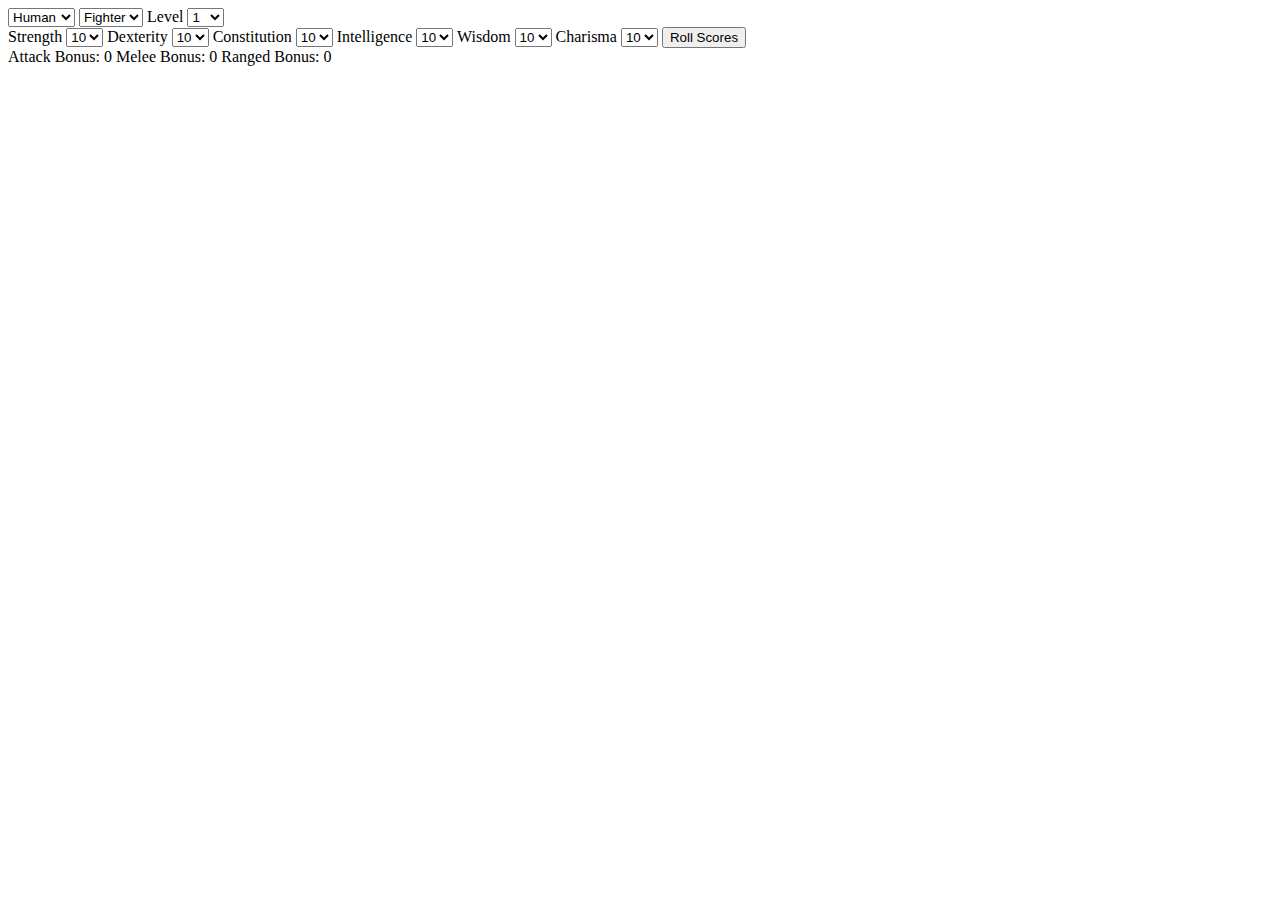
==== index.html @ a8fb2747 "initial commit" ====
<!DOCTYPE html>
<!--
To change this license header, choose License Headers in Project Properties.
To change this template file, choose Tools | Templates
and open the template in the editor.
-->
<html>
    <head>
        <title>Basic Fantasy Character Generator</title>
        <meta charset="UTF-8">
        <meta name="viewport" content="width=device-width, initial-scale=1.0">
        <script type="text/javascript" src="js/libs/jquery/jquery.js"></script>
        <script type="text/javascript" src="js/BF_CharacterGenerator.js"></script>
    </head>
    <body>
        <div class="input_form">
            <form>
                <select id="character_race_select">
                    <option value="Human" selected>Human</option>
                    <option value="Elf">Elf</option>
                    <option value="Dwarf">Dwarf</option>
                    <option value="Halfling">Halfling</option>
                </select>
                <select id="character_class_select">
                    <option value="Fighter" selected>Fighter</option>
                    <option value="Mage">Mage</option>
                    <option value="Thief">Thief</option>
                    <option value="Cleric">Cleric</option>
                </select>
                Level
                <select id="character_level_select">
                    <option value="1" selected>1</option>
                    <option value="2">2</option>
                    <option value="3">3</option>
                    <option value="4">4</option>
                    <option value="5">5</option>
                    <option value="6">6</option>
                    <option value="7">7</option>
                    <option value="8">8</option>
                    <option value="9">9</option>
                    <option value="10">10</option>
                    <option value="11">11</option>
                    <option value="12">12</option>
                    <option value="13">13</option>
                    <option value="14">14</option>
                    <option value="15">15</option>
                    <option value="16">16</option>
                    <option value="17">17</option>
                    <option value="18">18</option>
                    <option value="19">19</option>
                    <option value="20">20</option>
                </select>
                <div>
                    Strength
                     <select id="character_strength_select">
                        <option value="3">3</option>
                        <option value="4">4</option>
                        <option value="5">5</option>
                        <option value="6">6</option>
                        <option value="7">7</option>
                        <option value="8">8</option>
                        <option value="9">9</option>
                        <option value="10" selected>10</option>
                        <option value="11">11</option>
                        <option value="12">12</option>
                        <option value="13">13</option>
                        <option value="14">14</option>
                        <option value="15">15</option>
                        <option value="16">16</option>
                        <option value="17">17</option>
                        <option value="18">18</option>
                    </select>
                    Dexterity
                     <select id="character_dexterity_select">
                        <option value="3">3</option>
                        <option value="4">4</option>
                        <option value="5">5</option>
                        <option value="6">6</option>
                        <option value="7">7</option>
                        <option value="8">8</option>
                        <option value="9">9</option>
                        <option value="10" selected>10</option>
                        <option value="11">11</option>
                        <option value="12">12</option>
                        <option value="13">13</option>
                        <option value="14">14</option>
                        <option value="15">15</option>
                        <option value="16">16</option>
                        <option value="17">17</option>
                        <option value="18">18</option>
                    </select>
                    Constitution
                     <select id="character_constitution_select">
                        <option value="3">3</option>
                        <option value="4">4</option>
                        <option value="5">5</option>
                        <option value="6">6</option>
                        <option value="7">7</option>
                        <option value="8">8</option>
                        <option value="9">9</option>
                        <option value="10" selected>10</option>
                        <option value="11">11</option>
                        <option value="12">12</option>
                        <option value="13">13</option>
                        <option value="14">14</option>
                        <option value="15">15</option>
                        <option value="16">16</option>
                        <option value="17">17</option>
                        <option value="18">18</option>
                    </select>
                    Intelligence
                     <select id="character_intelligence_select">
                        <option value="3">3</option>
                        <option value="4">4</option>
                        <option value="5">5</option>
                        <option value="6">6</option>
                        <option value="7">7</option>
                        <option value="8">8</option>
                        <option value="9">9</option>
                        <option value="10" selected>10</option>
                        <option value="11">11</option>
                        <option value="12">12</option>
                        <option value="13">13</option>
                        <option value="14">14</option>
                        <option value="15">15</option>
                        <option value="16">16</option>
                        <option value="17">17</option>
                        <option value="18">18</option>
                    </select>
                    Wisdom
                     <select id="character_wisdom_select">
                        <option value="3">3</option>
                        <option value="4">4</option>
                        <option value="5">5</option>
                        <option value="6">6</option>
                        <option value="7">7</option>
                        <option value="8">8</option>
                        <option value="9">9</option>
                        <option value="10" selected>10</option>
                        <option value="11">11</option>
                        <option value="12">12</option>
                        <option value="13">13</option>
                        <option value="14">14</option>
                        <option value="15">15</option>
                        <option value="16">16</option>
                        <option value="17">17</option>
                        <option value="18">18</option>
                    </select>
                    Charisma
                     <select id="character_charisma_select">
                        <option value="3">3</option>
                        <option value="4">4</option>
                        <option value="5">5</option>
                        <option value="6">6</option>
                        <option value="7">7</option>
                        <option value="8">8</option>
                        <option value="9">9</option>
                        <option value="10" selected>10</option>
                        <option value="11">11</option>
                        <option value="12">12</option>
                        <option value="13">13</option>
                        <option value="14">14</option>
                        <option value="15">15</option>
                        <option value="16">16</option>
                        <option value="17">17</option>
                        <option value="18">18</option>
                    </select>
                    <input type="button" id="roll_ability_scores" value="Roll Scores" />
                </div>   
            </form>
        </div>
        <div id="combat_stats">
            Attack Bonus: <span id="base_attack_bonus">0</span>
            Melee Bonus: <span id="melee_attack_bonus">0</span>
            Ranged Bonus: <span id="ranged_attack_bonus">0</span>
        </div>
        <script>
            var cg = new BF_CharacterGenerator();
            
            function updateSheet() {
                $("#base_attack_bonus").html(cg.baseAttackBonus);
                $("#melee_attack_bonus").html(cg.getMeleeAttackBonus());
                $("#ranged_attack_bonus").html(cg.getRangedAttackBonus());
            }
            
            $(document).ready(function() {
                cg.setRace("Human");
                cg.setClass("Fighter");
                cg.setLevel(1);
                cg.setAttribute("Strength", 10);
                cg.setAttribute("Dexterity", 10);
                cg.setAttribute("Constitution", 10);
                cg.setAttribute("Intelligence", 10);
                cg.setAttribute("Wisdom", 10);
                cg.setAttribute("Charisma", 10);
                
                updateSheet();
                
                $("#roll_ability_scores").click(function() {
                    cg.generateScores();
                    $("#character_strength_select").val(cg.attributes.Strength.score).change();
                    $("#character_dexterity_select").val(cg.attributes.Dexterity.score);
                    $("#character_constitution_select").val(cg.attributes.Constitution.score);
                    $("#character_intelligence_select").val(cg.attributes.Intelligence.score);
                    $("#character_wisdom_select").val(cg.attributes.Wisdom.score);
                    $("#character_charisma_select").val(cg.attributes.Charisma.score);
                });
                
                $("#character_class_select").change(function() {
                    cg.setClass($("#character_class_select").val());
                    updateSheet();
                });
                
                $("#character_level_select").change(function() {
                    cg.setLevel($("#character_level_select").val());
                    updateSheet();
                });
                
                $("#character_race_select").change(function() {
                    alert("Race changed.");
                });
                
                $("#character_strength_select").change(function() {
                    cg.setAttribute("Strength", $("#character_strength_select").val());
                    updateSheet();
                });
            });
        </script>
    </body>
</html>
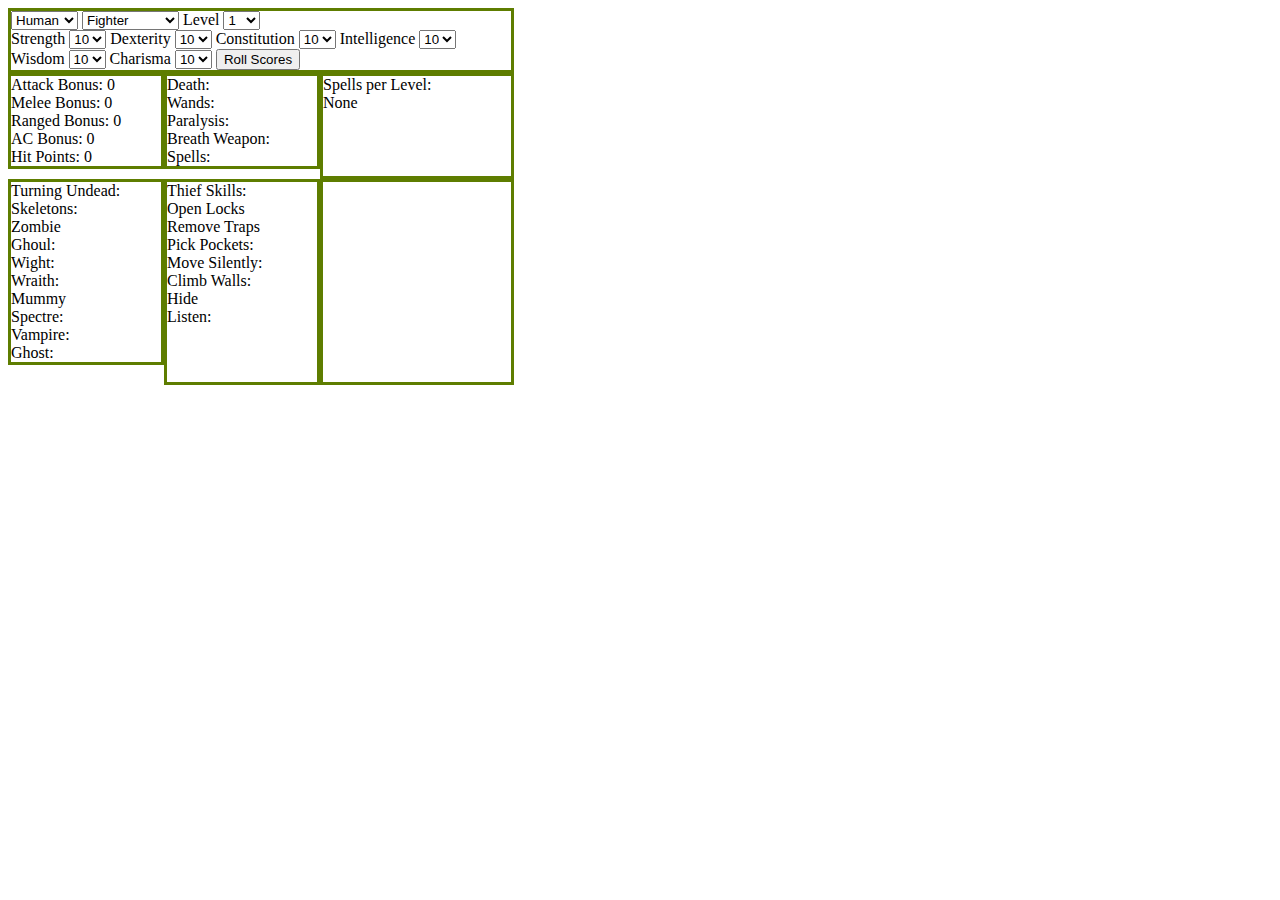
==== commit 1033dd16: "Finished with initial version of Character Generator." ====
--- a/index.html
+++ b/index.html
@@ -9,6 +9,7 @@
         <title>Basic Fantasy Character Generator</title>
         <meta charset="UTF-8">
         <meta name="viewport" content="width=device-width, initial-scale=1.0">
+        <link rel="stylesheet" type="text/css" href="css/style.css">
         <script type="text/javascript" src="js/libs/jquery/jquery.js"></script>
         <script type="text/javascript" src="js/BF_CharacterGenerator.js"></script>
     </head>
@@ -26,6 +27,7 @@
                     <option value="Mage">Mage</option>
                     <option value="Thief">Thief</option>
                     <option value="Cleric">Cleric</option>
+                    <option value="FighterMage" disabled>FighterMage</option>
                 </select>
                 Level
                 <select id="character_level_select">
@@ -169,21 +171,137 @@
                 </div>   
             </form>
         </div>
-        <div id="combat_stats">
-            Attack Bonus: <span id="base_attack_bonus">0</span>
-            Melee Bonus: <span id="melee_attack_bonus">0</span>
-            Ranged Bonus: <span id="ranged_attack_bonus">0</span>
+        <div>
+            <div id="combat_stats">
+                Attack Bonus: <span id="base_attack_bonus">0</span><br>
+                Melee Bonus: <span id="melee_attack_bonus">0</span><br>
+                Ranged Bonus: <span id="ranged_attack_bonus">0</span><br>
+                AC Bonus: <span id="ac_bonus">0</span><br>
+                Hit Points: <span id="hit_points">0</span>
+            </div>
+            <div id="saving_throws">
+                Death: <span id="death"></span><br>
+                Wands: <span id="wands"></span><br>
+                Paralysis: <span id="paralysis"></span><br>
+                Breath Weapon: <span id="breath"></span><br>
+                Spells: <span id="spells"></span>
+            </div>
+            <div id="spells_list">
+                Spells per Level: <br>
+                <span id="spells_per_level">None</span>
+            </div>
+        </div><br class="clear_both">
+        <div>
+        <div id="turning">
+            Turning Undead: <br>
+            Skeletons: <span id="skeleton"></span> <br>
+            Zombie <span id="zombie"></span> <br>
+            Ghoul: <span id="ghoul"></span> <br>
+            Wight: <span id="wight"></span><br>
+            Wraith: <span id="wraith"></span> <br>
+            Mummy <span id="mummy"></span> <br>
+            Spectre: <span id="spectre"></span> <br>
+            Vampire: <span id="vampire"></span> <br>
+            Ghost: <span id="ghost"></span>
+        </div>
+        <div id="thief_skills">
+            Thief Skills: <br>
+            Open Locks <span id="openLocks"></span> <br>
+            Remove Traps <span id="removeTraps"></span><br> 
+            Pick Pockets: <span id="pickPockets"></span> <br>
+            Move Silently: <span id="moveSilently"></span><br>
+            Climb Walls: <span id="climbWalls"></span> <br>
+            Hide <span id="hide"></span> <br>
+            Listen: <span id="listen"></span>
+        </div>
+        <div id="special_abilities"></div>
         </div>
         <script>
             var cg = new BF_CharacterGenerator();
             
+            function capitalizeFirstLetter(value) {
+                return value.charAt(0).toUpperCase() + value.slice(1);
+            }
+            
+            function setSpecialAbilities() {
+                var tag = $("#special_abilities");
+                tag.html("Special Abilities: <br>");
+                for (x = 0; x < cg.specialAbilities.length; x++) {
+                    tag.append("* " + cg.specialAbilities[x] + "<br>");
+                }
+            }
+            
             function updateSheet() {
+                reloadClassSelect();
+                reloadRaceSelect();
+                reloadAbilitySelects();
                 $("#base_attack_bonus").html(cg.baseAttackBonus);
                 $("#melee_attack_bonus").html(cg.getMeleeAttackBonus());
                 $("#ranged_attack_bonus").html(cg.getRangedAttackBonus());
+                $("#ac_bonus").html(cg.attributes.Dexterity.bonus);
+                $("#hit_points").html(cg.getTotalHP());
+                $("#spells_per_level").html(cg.spells);
+                $("#death").html(cg.getDeathRaySave());
+                $("#wands").html(cg.getMagicWandsSave());
+                $("#paralysis").html(cg.getParalysisSave());
+                $("#breath").html(cg.getDragonBreathSave());
+                $("#spells").html(cg.getSpellsSave());
+                $("#skeleton").html(cg.turnUndead.skeleton);
+                $("#zombie").html(cg.turnUndead.zombie);
+                $("#ghoul").html(cg.turnUndead.ghoul);
+                $("#wight").html(cg.turnUndead.wight);
+                $("#wraith").html(cg.turnUndead.wraith);
+                $("#mummy").html(cg.turnUndead.mummy);
+                $("#spectre").html(cg.turnUndead.spectre);
+                $("#vampire").html(cg.turnUndead.vampire);
+                $("#ghost").html(cg.turnUndead.ghost);
+                $("#openLocks").html(cg.thiefSkills.openLocks);
+                $("#removeTraps").html(cg.thiefSkills.removeTraps);
+                $("#pickPockets").html(cg.thiefSkills.pickPockets);
+                $("#moveSilently").html(cg.thiefSkills.moveSilently);
+                $("#climbWalls").html(cg.thiefSkills.climbWalls);
+                $("#hide").html(cg.thiefSkills.hide);
+                $("#listen").html(cg.thiefSkills.listen);
+                setSpecialAbilities();
+            }
+            
+            function reloadRaceSelect() {
+                $("#character_race_select option").each(function() {
+                    if (cg.races[$(this).val()].allowedClasses.indexOf(cg.class.name) === -1) {
+                        $(this).prop("disabled", true);
+                    } else {
+                        $(this).prop("disabled", false);
+                    }
+                });
+            }
+            
+            function reloadClassSelect() {
+                $("#character_class_select option").each(function() {
+                    if (cg.classAllowed($(this).val()) === false) {
+                        $(this).prop("disabled", true);
+                    } else {
+                        $(this).prop("disabled", false);
+                    }
+                });
+            }
+            
+            function reloadAbilitySelects() {
+                var abilities = ["strength", "dexterity", "constitution", "intelligence", "wisdom", "charisma"];
+                
+                abilities.forEach(function(item) {
+                    var attr = item;
+                    $("#character_" + attr + "_select option").each(function() {
+                        if (cg.abilityAllowed(capitalizeFirstLetter(attr), $(this).val()) === false) {
+                            $(this).prop("disabled", true);
+                        } else {
+                            $(this).prop("disabled", false);
+                        }
+                    });
+                });
             }
             
             $(document).ready(function() {
+                
                 cg.setRace("Human");
                 cg.setClass("Fighter");
                 cg.setLevel(1);
@@ -208,6 +326,7 @@
                 
                 $("#character_class_select").change(function() {
                     cg.setClass($("#character_class_select").val());
+                    
                     updateSheet();
                 });
                 
@@ -217,11 +336,38 @@
                 });
                 
                 $("#character_race_select").change(function() {
-                    alert("Race changed.");
+                    cg.setRace($("#character_race_select").val());
+                    
+                    updateSheet();
                 });
                 
                 $("#character_strength_select").change(function() {
                     cg.setAttribute("Strength", $("#character_strength_select").val());
+                    updateSheet();
+                });
+                
+                $("#character_dexterity_select").change(function() {
+                    cg.setAttribute("Dexterity", $("#character_dexterity_select").val());
+                    updateSheet();
+                });
+                
+                $("#character_constitution_select").change(function() {
+                    cg.setAttribute("Constitution", $("#character_constitution_select").val());
+                    updateSheet();
+                });
+                
+                $("#character_wisdom_select").change(function() {
+                    cg.setAttribute("Wisdom", $("#character_wisdom_select").val());
+                    updateSheet();
+                });
+                
+                $("#character_intelligence_select").change(function() {
+                    cg.setAttribute("Intelligence", $("#character_intelligence_select").val());
+                    updateSheet();
+                });
+                
+                $("#character_charisma_select").change(function() {
+                    cg.setAttribute("Charisma", $("#character_charisma_select").val());
                     updateSheet();
                 });
             });
--- a/css/style.css
+++ b/css/style.css
@@ -0,0 +1,63 @@
+/*
+Copyright 2014 Sardonix Creative.
+
+This work is licensed under the 
+Creative Commons Attribution-NonCommercial-NoDerivs 3.0 Unported License.
+To view a copy of this license, visit 
+
+     http://creativecommons.org/licenses/by-nc-nd/3.0/
+
+or send a letter to Creative Commons, 444 Castro Street, Suite 900, 
+Mountain View, California, 94041, USA.
+Unless required by applicable law or agreed to in writing, software
+distributed under the License is distributed on an "AS IS" BASIS,
+WITHOUT WARRANTIES OR CONDITIONS OF ANY KIND, either express or implied.
+See the License for the specific language governing permissions and
+limitations under the License.
+*/
+/* 
+    Created on : 06 Aug 2014, 1:06:31 PM
+    Author     : Sammy Guergachi <sguergachi at gmail.com>
+*/
+
+div.input_form {
+    border: solid #5e7d00;
+    width: 500px;
+}
+
+#combat_stats {
+    border: solid #5e7d00;
+    width: 150px;
+    float: left;
+}
+#saving_throws {
+    border: solid #5e7d00;
+    width: 150px;
+    float: left;
+}
+#spells_list {
+    border: solid #5e7d00;
+    width: 188px;
+    height: 100px;
+    float: left;
+}
+#turning {
+    border: solid #5e7d00;
+    width: 150px;
+    float: left;
+}
+#thief_skills {
+    border: solid #5e7d00;
+    width: 150px;
+    height: 200px;
+    float: left;
+}
+#special_abilities {
+    border: solid #5e7d00;
+    width: 188px;
+    height: 200px;
+    float: left;
+}
+.clear_both {
+    clear: both;
+}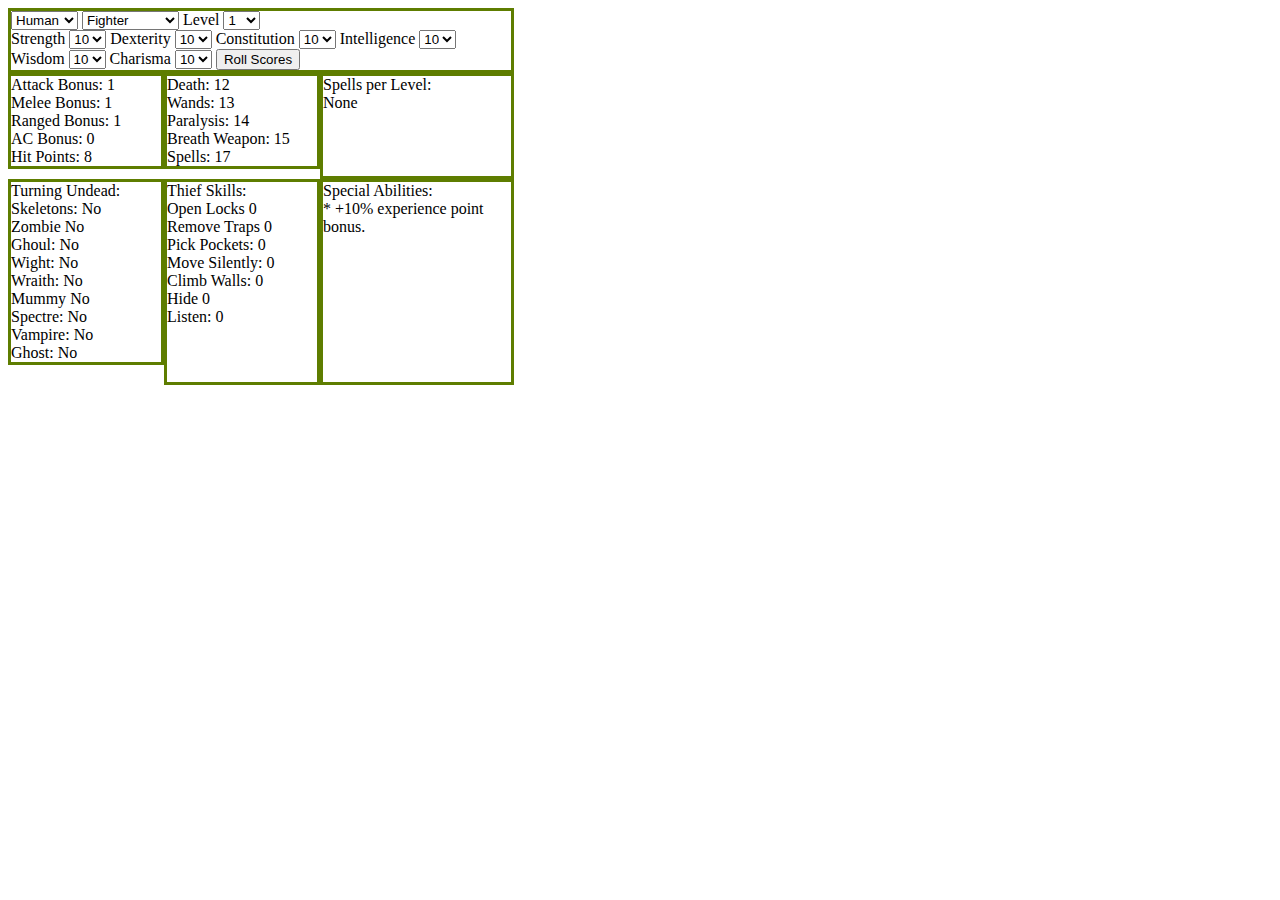
==== commit 0098a516: "Updated to ES6." ====
--- a/index.html
+++ b/index.html
@@ -10,8 +10,8 @@
         <meta charset="UTF-8">
         <meta name="viewport" content="width=device-width, initial-scale=1.0">
         <link rel="stylesheet" type="text/css" href="css/style.css">
-        <script type="text/javascript" src="js/libs/jquery/jquery.js"></script>
-        <script type="text/javascript" src="js/BF_CharacterGenerator.js"></script>
+        <script type="text/javascript" src="js/jquery-3.3.1.min.js"></script>
+        <script type="text/javascript" src="js/BasicFantasyCharGenerator.js"></script>
     </head>
     <body>
         <div class="input_form">
@@ -217,7 +217,7 @@
         <div id="special_abilities"></div>
         </div>
         <script>
-            var cg = new BF_CharacterGenerator();
+            var cg = new BasicFantasyCharGenerator();
             
             function capitalizeFirstLetter(value) {
                 return value.charAt(0).toUpperCase() + value.slice(1);
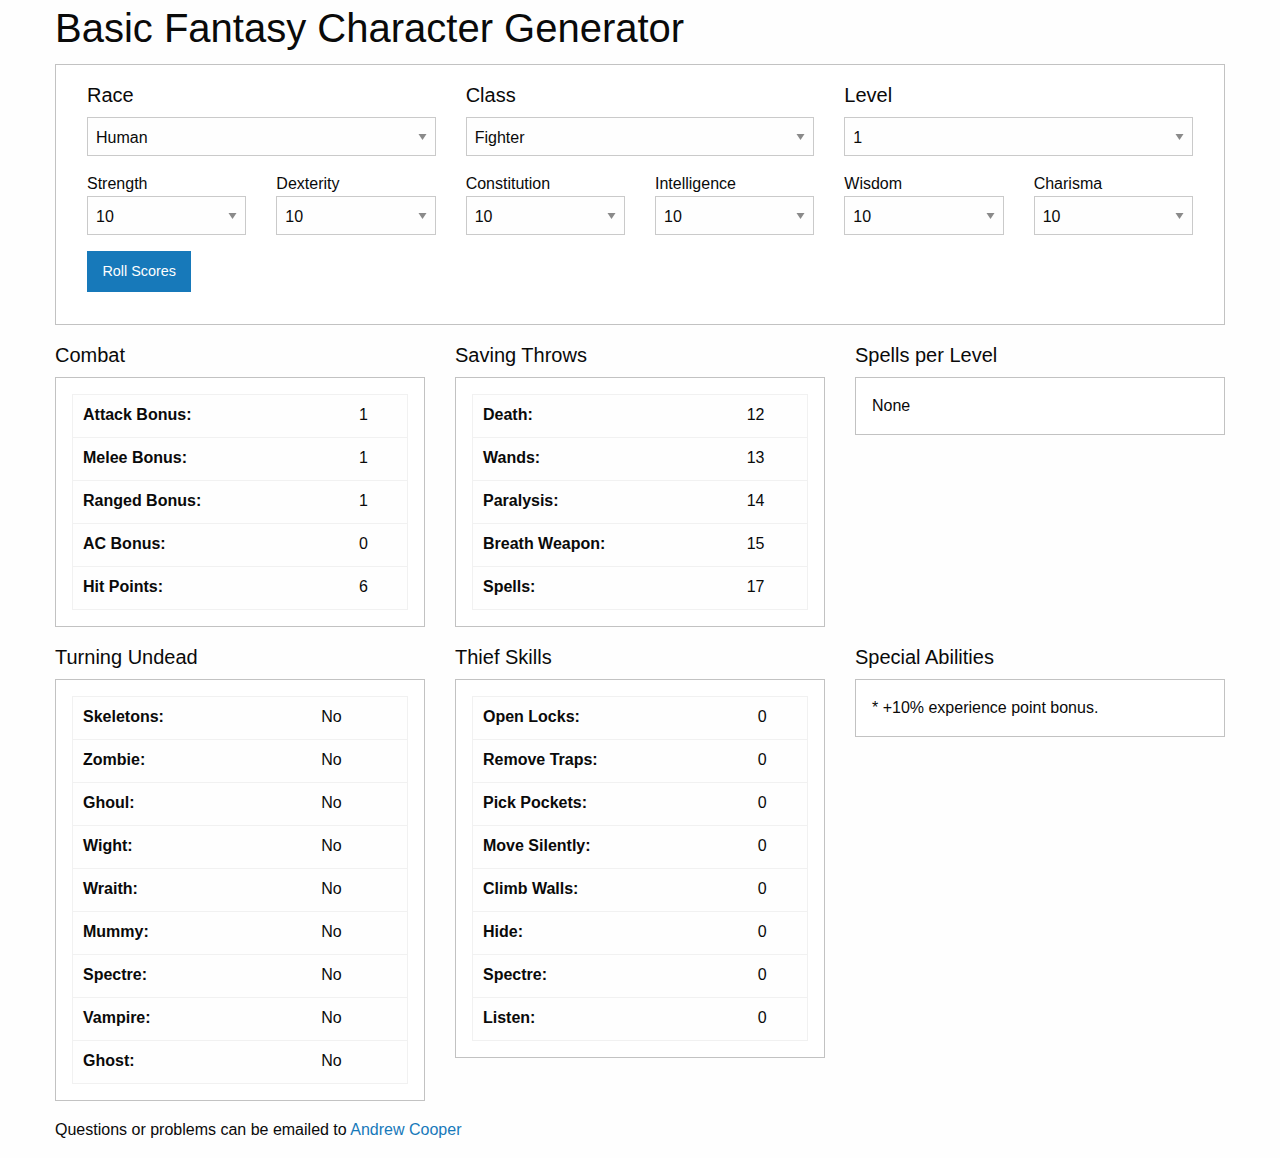
==== commit 3bc99bf9: "Added Foundation styling to the page." ====
--- a/index.html
+++ b/index.html
@@ -9,213 +9,354 @@
         <title>Basic Fantasy Character Generator</title>
         <meta charset="UTF-8">
         <meta name="viewport" content="width=device-width, initial-scale=1.0">
-        <link rel="stylesheet" type="text/css" href="css/style.css">
-        <script type="text/javascript" src="js/jquery-3.3.1.min.js"></script>
-        <script type="text/javascript" src="js/BasicFantasyCharGenerator.js"></script>
+        <link rel="stylesheet" href="css/foundation.min.css">
+        <link rel="stylesheet" href="css/app.css">
     </head>
     <body>
-        <div class="input_form">
-            <form>
-                <select id="character_race_select">
-                    <option value="Human" selected>Human</option>
-                    <option value="Elf">Elf</option>
-                    <option value="Dwarf">Dwarf</option>
-                    <option value="Halfling">Halfling</option>
-                </select>
-                <select id="character_class_select">
-                    <option value="Fighter" selected>Fighter</option>
-                    <option value="Mage">Mage</option>
-                    <option value="Thief">Thief</option>
-                    <option value="Cleric">Cleric</option>
-                    <option value="FighterMage" disabled>FighterMage</option>
-                </select>
-                Level
-                <select id="character_level_select">
-                    <option value="1" selected>1</option>
-                    <option value="2">2</option>
-                    <option value="3">3</option>
-                    <option value="4">4</option>
-                    <option value="5">5</option>
-                    <option value="6">6</option>
-                    <option value="7">7</option>
-                    <option value="8">8</option>
-                    <option value="9">9</option>
-                    <option value="10">10</option>
-                    <option value="11">11</option>
-                    <option value="12">12</option>
-                    <option value="13">13</option>
-                    <option value="14">14</option>
-                    <option value="15">15</option>
-                    <option value="16">16</option>
-                    <option value="17">17</option>
-                    <option value="18">18</option>
-                    <option value="19">19</option>
-                    <option value="20">20</option>
-                </select>
-                <div>
-                    Strength
-                     <select id="character_strength_select">
-                        <option value="3">3</option>
-                        <option value="4">4</option>
-                        <option value="5">5</option>
-                        <option value="6">6</option>
-                        <option value="7">7</option>
-                        <option value="8">8</option>
-                        <option value="9">9</option>
-                        <option value="10" selected>10</option>
-                        <option value="11">11</option>
-                        <option value="12">12</option>
-                        <option value="13">13</option>
-                        <option value="14">14</option>
-                        <option value="15">15</option>
-                        <option value="16">16</option>
-                        <option value="17">17</option>
-                        <option value="18">18</option>
-                    </select>
-                    Dexterity
-                     <select id="character_dexterity_select">
-                        <option value="3">3</option>
-                        <option value="4">4</option>
-                        <option value="5">5</option>
-                        <option value="6">6</option>
-                        <option value="7">7</option>
-                        <option value="8">8</option>
-                        <option value="9">9</option>
-                        <option value="10" selected>10</option>
-                        <option value="11">11</option>
-                        <option value="12">12</option>
-                        <option value="13">13</option>
-                        <option value="14">14</option>
-                        <option value="15">15</option>
-                        <option value="16">16</option>
-                        <option value="17">17</option>
-                        <option value="18">18</option>
-                    </select>
-                    Constitution
-                     <select id="character_constitution_select">
-                        <option value="3">3</option>
-                        <option value="4">4</option>
-                        <option value="5">5</option>
-                        <option value="6">6</option>
-                        <option value="7">7</option>
-                        <option value="8">8</option>
-                        <option value="9">9</option>
-                        <option value="10" selected>10</option>
-                        <option value="11">11</option>
-                        <option value="12">12</option>
-                        <option value="13">13</option>
-                        <option value="14">14</option>
-                        <option value="15">15</option>
-                        <option value="16">16</option>
-                        <option value="17">17</option>
-                        <option value="18">18</option>
-                    </select>
-                    Intelligence
-                     <select id="character_intelligence_select">
-                        <option value="3">3</option>
-                        <option value="4">4</option>
-                        <option value="5">5</option>
-                        <option value="6">6</option>
-                        <option value="7">7</option>
-                        <option value="8">8</option>
-                        <option value="9">9</option>
-                        <option value="10" selected>10</option>
-                        <option value="11">11</option>
-                        <option value="12">12</option>
-                        <option value="13">13</option>
-                        <option value="14">14</option>
-                        <option value="15">15</option>
-                        <option value="16">16</option>
-                        <option value="17">17</option>
-                        <option value="18">18</option>
-                    </select>
-                    Wisdom
-                     <select id="character_wisdom_select">
-                        <option value="3">3</option>
-                        <option value="4">4</option>
-                        <option value="5">5</option>
-                        <option value="6">6</option>
-                        <option value="7">7</option>
-                        <option value="8">8</option>
-                        <option value="9">9</option>
-                        <option value="10" selected>10</option>
-                        <option value="11">11</option>
-                        <option value="12">12</option>
-                        <option value="13">13</option>
-                        <option value="14">14</option>
-                        <option value="15">15</option>
-                        <option value="16">16</option>
-                        <option value="17">17</option>
-                        <option value="18">18</option>
-                    </select>
-                    Charisma
-                     <select id="character_charisma_select">
-                        <option value="3">3</option>
-                        <option value="4">4</option>
-                        <option value="5">5</option>
-                        <option value="6">6</option>
-                        <option value="7">7</option>
-                        <option value="8">8</option>
-                        <option value="9">9</option>
-                        <option value="10" selected>10</option>
-                        <option value="11">11</option>
-                        <option value="12">12</option>
-                        <option value="13">13</option>
-                        <option value="14">14</option>
-                        <option value="15">15</option>
-                        <option value="16">16</option>
-                        <option value="17">17</option>
-                        <option value="18">18</option>
-                    </select>
-                    <input type="button" id="roll_ability_scores" value="Roll Scores" />
+        <div class="grid-container">
+            <h2>Basic Fantasy Character Generator</h2>
+            <div class="large-12 medium-12 callout">
+                <div class="grid-x grid-padding-x">
+                    <div class="large-4 medium-4 cell">
+                        <h5>Race</h5>
+                        <select id="character_race_select">
+                            <option value="Human" selected>Human</option>
+                            <option value="Elf">Elf</option>
+                            <option value="Dwarf">Dwarf</option>
+                            <option value="Halfling">Halfling</option>
+                        </select>
+                    </div>
+                    <div class="large-4 medium-4 cell">
+                        <h5>Class</h5>
+                        <select id="character_class_select">
+                            <option value="Fighter" selected>Fighter</option>
+                            <option value="Mage">Mage</option>
+                            <option value="Thief">Thief</option>
+                            <option value="Cleric">Cleric</option>
+                            <option value="FighterMage" disabled>FighterMage</option>
+                        </select>
+                    </div>
+                    <div class="large-4 medium-4 cell">
+                        <h5>Level</h5>
+                        <select id="character_level_select">
+                            <option value="1" selected>1</option>
+                            <option value="2">2</option>
+                            <option value="3">3</option>
+                            <option value="4">4</option>
+                            <option value="5">5</option>
+                            <option value="6">6</option>
+                            <option value="7">7</option>
+                            <option value="8">8</option>
+                            <option value="9">9</option>
+                            <option value="10">10</option>
+                            <option value="11">11</option>
+                            <option value="12">12</option>
+                            <option value="13">13</option>
+                            <option value="14">14</option>
+                            <option value="15">15</option>
+                            <option value="16">16</option>
+                            <option value="17">17</option>
+                            <option value="18">18</option>
+                            <option value="19">19</option>
+                            <option value="20">20</option>
+                        </select>
+                    </div>
+                    <div class="large-2 medium-4 cell">
+                        Strength
+                            <select id="character_strength_select">
+                            <option value="3">3</option>
+                            <option value="4">4</option>
+                            <option value="5">5</option>
+                            <option value="6">6</option>
+                            <option value="7">7</option>
+                            <option value="8">8</option>
+                            <option value="9">9</option>
+                            <option value="10" selected>10</option>
+                            <option value="11">11</option>
+                            <option value="12">12</option>
+                            <option value="13">13</option>
+                            <option value="14">14</option>
+                            <option value="15">15</option>
+                            <option value="16">16</option>
+                            <option value="17">17</option>
+                            <option value="18">18</option>
+                        </select>
+                    </div>
+                    <div class="large-2 medium-4 cell">
+                        Dexterity
+                            <select id="character_dexterity_select">
+                            <option value="3">3</option>
+                            <option value="4">4</option>
+                            <option value="5">5</option>
+                            <option value="6">6</option>
+                            <option value="7">7</option>
+                            <option value="8">8</option>
+                            <option value="9">9</option>
+                            <option value="10" selected>10</option>
+                            <option value="11">11</option>
+                            <option value="12">12</option>
+                            <option value="13">13</option>
+                            <option value="14">14</option>
+                            <option value="15">15</option>
+                            <option value="16">16</option>
+                            <option value="17">17</option>
+                            <option value="18">18</option>
+                        </select>
+                    </div>
+                    <div class="large-2 medium-4 cell">
+                        Constitution
+                            <select id="character_constitution_select">
+                            <option value="3">3</option>
+                            <option value="4">4</option>
+                            <option value="5">5</option>
+                            <option value="6">6</option>
+                            <option value="7">7</option>
+                            <option value="8">8</option>
+                            <option value="9">9</option>
+                            <option value="10" selected>10</option>
+                            <option value="11">11</option>
+                            <option value="12">12</option>
+                            <option value="13">13</option>
+                            <option value="14">14</option>
+                            <option value="15">15</option>
+                            <option value="16">16</option>
+                            <option value="17">17</option>
+                            <option value="18">18</option>
+                        </select>
+                    </div>
+                    <div class="large-2 medium-4 cell">
+                        Intelligence
+                            <select id="character_intelligence_select">
+                            <option value="3">3</option>
+                            <option value="4">4</option>
+                            <option value="5">5</option>
+                            <option value="6">6</option>
+                            <option value="7">7</option>
+                            <option value="8">8</option>
+                            <option value="9">9</option>
+                            <option value="10" selected>10</option>
+                            <option value="11">11</option>
+                            <option value="12">12</option>
+                            <option value="13">13</option>
+                            <option value="14">14</option>
+                            <option value="15">15</option>
+                            <option value="16">16</option>
+                            <option value="17">17</option>
+                            <option value="18">18</option>
+                        </select>
+                    </div>
+                    <div class="large-2 medium-4 cell">
+                        Wisdom
+                            <select id="character_wisdom_select">
+                            <option value="3">3</option>
+                            <option value="4">4</option>
+                            <option value="5">5</option>
+                            <option value="6">6</option>
+                            <option value="7">7</option>
+                            <option value="8">8</option>
+                            <option value="9">9</option>
+                            <option value="10" selected>10</option>
+                            <option value="11">11</option>
+                            <option value="12">12</option>
+                            <option value="13">13</option>
+                            <option value="14">14</option>
+                            <option value="15">15</option>
+                            <option value="16">16</option>
+                            <option value="17">17</option>
+                            <option value="18">18</option>
+                        </select>
+                    </div>
+                    <div class="large-2 medium-4 cell">
+                        Charisma
+                            <select id="character_charisma_select">
+                            <option value="3">3</option>
+                            <option value="4">4</option>
+                            <option value="5">5</option>
+                            <option value="6">6</option>
+                            <option value="7">7</option>
+                            <option value="8">8</option>
+                            <option value="9">9</option>
+                            <option value="10" selected>10</option>
+                            <option value="11">11</option>
+                            <option value="12">12</option>
+                            <option value="13">13</option>
+                            <option value="14">14</option>
+                            <option value="15">15</option>
+                            <option value="16">16</option>
+                            <option value="17">17</option>
+                            <option value="18">18</option>
+                        </select>
+                    </div>
+                    <div class="large-12 medium-12 cell">
+                        <input type="button" class="button" id="roll_ability_scores" value="Roll Scores" />
+                    </div>
                 </div>   
-            </form>
+            </div>
+            
+            <div class="grid-x grid-padding-x">
+                <div class="large-4 medium-4 cell">
+                    <h5>Combat</h5>
+                    <div class="callout" id="combat_stats">
+                        <table class="unstriped">
+                            <tr>
+                                <td><strong>Attack Bonus:</strong></td> 
+                                <td><span id="base_attack_bonus">0</span></td>
+                            </tr>
+                            <tr>
+                                <td><strong>Melee Bonus:</strong></td> 
+                                <td><span id="melee_attack_bonus">0</span></td>
+                            </tr>
+                            <tr>
+                                <td><strong>Ranged Bonus:</strong></td> 
+                                <td><span id="ranged_attack_bonus">0</span></td>
+                            </tr>
+                            <tr>
+                                <td><strong>AC Bonus:</strong></td> 
+                                <td><span id="ac_bonus">0</span></td>
+                            </tr>
+                            <tr>
+                                <td><strong>Hit Points:</strong></td> 
+                                <td><span id="hit_points">0</span></td>
+                            </tr>
+                        </table>
+                    </div>
+                </div>
+
+                <div class="large-4 medium-4 cell">
+                    <h5>Saving Throws</h5>
+                    <div class="callout" id="saving_throws">
+                        <table class="unstriped">
+                            <tr>
+                                <td><strong>Death:</strong></td> 
+                                <td><span id="death">0</span></td>
+                            </tr>
+                            <tr>
+                                <td><strong>Wands:</strong></td> 
+                                <td><span id="wands">0</span></td>
+                            </tr>
+                            <tr>
+                                <td><strong>Paralysis:</strong></td> 
+                                <td><span id="paralysis">0</span></td>
+                            </tr>
+                            <tr>
+                                <td><strong>Breath Weapon:</strong></td> 
+                                <td><span id="breath">0</span></td>
+                            </tr>
+                            <tr>
+                                <td><strong>Spells:</strong></td> 
+                                <td><span id="spells">0</span></td>
+                            </tr>
+                        </table>
+                    </div>
+                </div>
+
+                <div class="large-4 medium-4 cell">
+                    <h5>Spells per Level</h5>
+                    <div class="callout" id="spells_list">
+                        <span id="spells_per_level">None</span>
+                    </div>
+                </div>
+
+                <div class="large-4 medium-4 cell">
+                    <h5>Turning Undead</h5>
+                    <div class="callout" id="turning">
+                        <table class="unstriped">
+                            <tr>
+                                <td><strong>Skeletons:</strong></td> 
+                                <td><span id="skeleton">0</span></td>
+                            </tr>
+                            <tr>
+                                <td><strong>Zombie:</strong></td> 
+                                <td><span id="zombie">0</span></td>
+                            </tr>
+                            <tr>
+                                <td><strong>Ghoul:</strong></td> 
+                                <td><span id="ghoul">0</span></td>
+                            </tr>
+                            <tr>
+                                <td><strong>Wight:</strong></td> 
+                                <td><span id="wight">0</span></td>
+                            </tr>
+                            <tr>
+                                <td><strong>Wraith:</strong></td> 
+                                <td><span id="wraith">0</span></td>
+                            </tr>
+                            <tr>
+                                <td><strong>Mummy:</strong></td> 
+                                <td><span id="mummy">0</span></td>
+                            </tr>
+                            <tr>
+                                <td><strong>Spectre:</strong></td> 
+                                <td><span id="spectre">0</span></td>
+                            </tr>
+                            <tr>
+                                <td><strong>Vampire:</strong></td> 
+                                <td><span id="vampire">0</span></td>
+                            </tr>
+                            <tr>
+                                <td><strong>Ghost:</strong></td> 
+                                <td><span id="ghost">0</span></td>
+                            </tr>
+                        </table>
+                    </div>
+                </div>
+
+                <div class="large-4 medium-4 cell">
+                    <h5>Thief Skills</h5>
+                    <div class="callout" id="thief_skills">
+                        <table class="unstriped">
+                            <tr>
+                                <td><strong>Open Locks:</strong></td> 
+                                <td><span id="openLocks">0</span></td>
+                            </tr>
+                            <tr>
+                                <td><strong>Remove Traps:</strong></td> 
+                                <td><span id="removeTraps">0</span></td>
+                            </tr>
+                            <tr>
+                                <td><strong>Pick Pockets:</strong></td> 
+                                <td><span id="pickPockets">0</span></td>
+                            </tr>
+                            <tr>
+                                <td><strong>Move Silently:</strong></td> 
+                                <td><span id="moveSilently">0</span></td>
+                            </tr>
+                            <tr>
+                                <td><strong>Climb Walls:</strong></td> 
+                                <td><span id="climbWalls">0</span></td>
+                            </tr>
+                            <tr>
+                                <td><strong>Hide:</strong></td> 
+                                <td><span id="hide">0</span></td>
+                            </tr>
+                            <tr>
+                                <td><strong>Spectre:</strong></td> 
+                                <td><span id="spectre">0</span></td>
+                            </tr>
+                            <tr>
+                                <td><strong>Listen:</strong></td> 
+                                <td><span id="listen">0</span></td>
+                            </tr>
+                        </table>
+                    </div>
+                </div>
+
+                <div class="large-4 medium-4 cell">
+                    <h5>Special Abilities</h5>
+                    <div class="callout" id="special_abilities">
+                    </div>
+                </div>
+            </div>
+
+        <p>Questions or problems can be emailed to <a href="mailto:andrew@andrewcooperonline.com">Andrew Cooper</a></p>
         </div>
-        <div>
-            <div id="combat_stats">
-                Attack Bonus: <span id="base_attack_bonus">0</span><br>
-                Melee Bonus: <span id="melee_attack_bonus">0</span><br>
-                Ranged Bonus: <span id="ranged_attack_bonus">0</span><br>
-                AC Bonus: <span id="ac_bonus">0</span><br>
-                Hit Points: <span id="hit_points">0</span>
-            </div>
-            <div id="saving_throws">
-                Death: <span id="death"></span><br>
-                Wands: <span id="wands"></span><br>
-                Paralysis: <span id="paralysis"></span><br>
-                Breath Weapon: <span id="breath"></span><br>
-                Spells: <span id="spells"></span>
-            </div>
-            <div id="spells_list">
-                Spells per Level: <br>
-                <span id="spells_per_level">None</span>
-            </div>
-        </div><br class="clear_both">
-        <div>
-        <div id="turning">
-            Turning Undead: <br>
-            Skeletons: <span id="skeleton"></span> <br>
-            Zombie <span id="zombie"></span> <br>
-            Ghoul: <span id="ghoul"></span> <br>
-            Wight: <span id="wight"></span><br>
-            Wraith: <span id="wraith"></span> <br>
-            Mummy <span id="mummy"></span> <br>
-            Spectre: <span id="spectre"></span> <br>
-            Vampire: <span id="vampire"></span> <br>
-            Ghost: <span id="ghost"></span>
-        </div>
-        <div id="thief_skills">
-            Thief Skills: <br>
-            Open Locks <span id="openLocks"></span> <br>
-            Remove Traps <span id="removeTraps"></span><br> 
-            Pick Pockets: <span id="pickPockets"></span> <br>
-            Move Silently: <span id="moveSilently"></span><br>
-            Climb Walls: <span id="climbWalls"></span> <br>
-            Hide <span id="hide"></span> <br>
-            Listen: <span id="listen"></span>
-        </div>
-        <div id="special_abilities"></div>
-        </div>
+        
+
+        <script src="js/vendor/jquery.js"></script>
+        <script src="js/vendor/what-input.js"></script>
+        <script src="js/vendor/foundation.js"></script>
+        <script src="js/app.js"></script>
+        <script src="js/BasicFantasyCharGenerator.js"></script>
         <script>
             var cg = new BasicFantasyCharGenerator();
             
@@ -225,7 +366,7 @@
             
             function setSpecialAbilities() {
                 var tag = $("#special_abilities");
-                tag.html("Special Abilities: <br>");
+                tag.html("");
                 for (x = 0; x < cg.specialAbilities.length; x++) {
                     tag.append("* " + cg.specialAbilities[x] + "<br>");
                 }
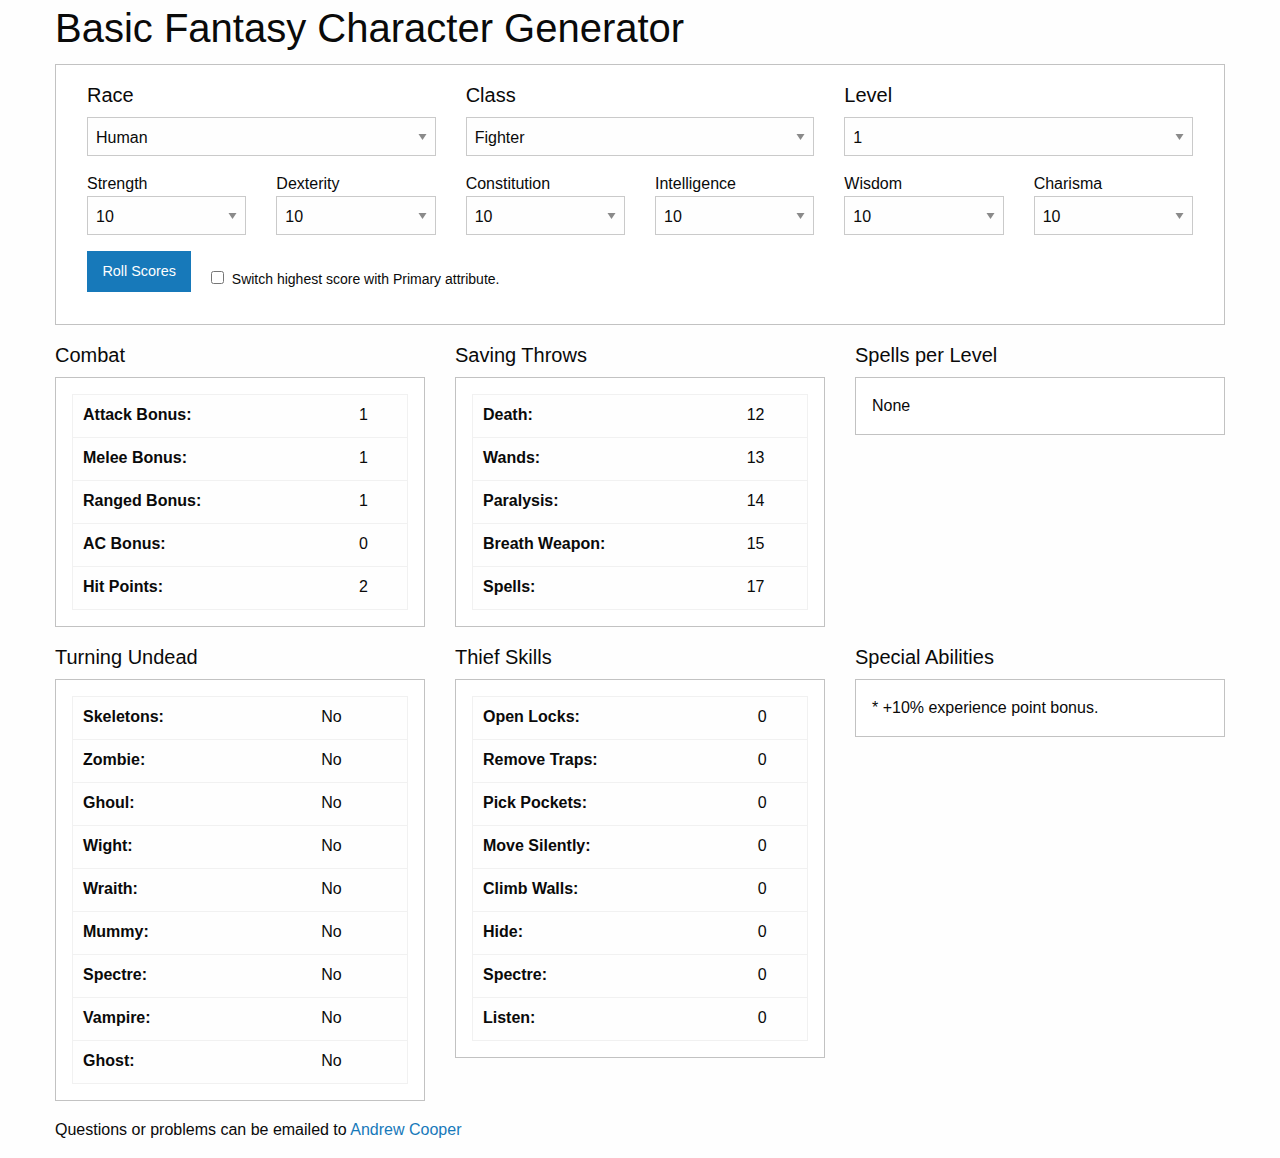
==== commit 361cab7a: "Added ability to automatically switch primary attribute with highest score." ====
--- a/index.html
+++ b/index.html
@@ -187,9 +187,11 @@
                             <option value="18">18</option>
                         </select>
                     </div>
-                    <div class="large-12 medium-12 cell">
+                    <fieldset class="large-12 medium-12 cell">
                         <input type="button" class="button" id="roll_ability_scores" value="Roll Scores" />
-                    </div>
+                        
+                        <input type="checkbox" id="switch_primary" style="margin-left: 15px" onclick="toggleSwitchPrimary()"><label for="switch_primary">Switch highest score with Primary attribute.</label>
+                    </fieldset>
                 </div>   
             </div>
             
@@ -418,7 +420,8 @@
             
             function reloadClassSelect() {
                 $("#character_class_select option").each(function() {
-                    if (cg.classAllowed($(this).val()) === false) {
+                    if ((cg.classAllowed($(this).val()) === false && !cg.switchPrimary)
+                        || (cg.classAllowed($(this).val()) === false && $(this).val() == "FighterMage")) {
                         $(this).prop("disabled", true);
                     } else {
                         $(this).prop("disabled", false);
@@ -437,8 +440,23 @@
                         } else {
                             $(this).prop("disabled", false);
                         }
+                        //if (cg.attributes[capitalizeFirstLetter(attr)].score == $(this).val()) 
                     });
                 });
+            }
+
+            function toggleSwitchPrimary() {
+                cg.setSwitchPrimary($("#switch_primary").prop("checked"));
+                setAttributes();
+            }
+
+            function setAttributes() {
+                $("#character_strength_select").val(cg.attributes.Strength.score).change();
+                $("#character_dexterity_select").val(cg.attributes.Dexterity.score);
+                $("#character_constitution_select").val(cg.attributes.Constitution.score);
+                $("#character_intelligence_select").val(cg.attributes.Intelligence.score);
+                $("#character_wisdom_select").val(cg.attributes.Wisdom.score);
+                $("#character_charisma_select").val(cg.attributes.Charisma.score);
             }
             
             $(document).ready(function() {
@@ -457,17 +475,15 @@
                 
                 $("#roll_ability_scores").click(function() {
                     cg.generateScores();
-                    $("#character_strength_select").val(cg.attributes.Strength.score).change();
-                    $("#character_dexterity_select").val(cg.attributes.Dexterity.score);
-                    $("#character_constitution_select").val(cg.attributes.Constitution.score);
-                    $("#character_intelligence_select").val(cg.attributes.Intelligence.score);
-                    $("#character_wisdom_select").val(cg.attributes.Wisdom.score);
-                    $("#character_charisma_select").val(cg.attributes.Charisma.score);
+                    if (cg.switchPrimary) cg.switchPrimaryAttribute();
+                    setAttributes();
+                    updateSheet();
                 });
                 
                 $("#character_class_select").change(function() {
                     cg.setClass($("#character_class_select").val());
-                    
+                    if (cg.switchPrimary) cg.switchPrimaryAttribute();
+                    setAttributes();
                     updateSheet();
                 });
                 
